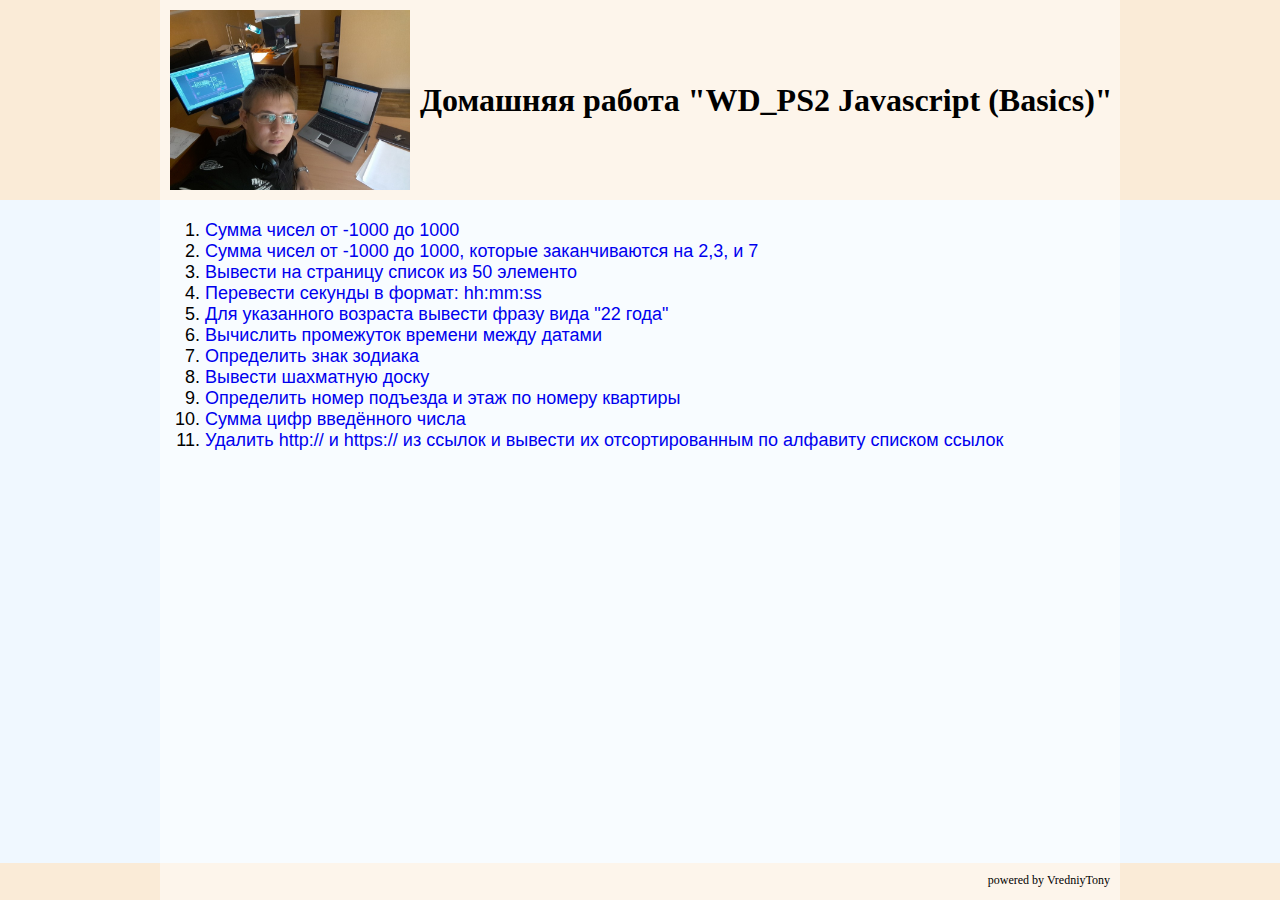
==== ps2_javascript-basics/to.do.1/index.html @ 98b40791 "backup" ====
<!DOCTYPE html>
<html lang="ru">
<head>
    <meta charset="UTF-8">
    <link href="https://use.fontawesome.com/releases/v5.0.8/css/all.css" rel="stylesheet">
    <link type="text/css" rel="stylesheet" href="assets/css/main.css">
    <script charset="UTF-8" lang="ru" src="assets/js/main.js"></script>
    <title>WD_PS2 Javascript</title>
</head>
<div id="wrap"></div>
</div>
<div class="header">
    <div class="headerContainer">
        <img id="logo" src="assets/images/logo.jpg" about="Ivanov Anton">
        <div id="headerText">
            <h1>Домашняя работa "WD_PS2 Javascript (Basics)"</h1>
        </div>
    </div>
</div>
<div class="content">
    <div class="contentContainer">
        <!--task1-->
        <div id="task1Window">
            <div class="taskWindowStyle">
                <button type="button" class="closeButton" onclick="show('none', 'task1Window')">
                    <i class="fa fa-window-close" aria-hidden="true"></i></button>
                <p>Сумма чисел от -1000 до 1000:</p>
                <div class="buttons">
                    <button class ="taskButton" type="button" onclick="task1(event)">Result</button>
                    <button class ="clearButton" type="button" onclick="clearDiv('divTask1Result')">Clear</button>
                </div>
                <div id="task1result"></div>
            </div>
        </div>
        <!--task2-->
        <div id="task2Window">
            <div class="taskWindowStyle">
                <button type="button" class="closeButton" onclick="show('none', 'task2Window')">
                    <i class="fa fa-window-close" aria-hidden="true"></i></button>
                <p>Сумма чисел от -1000 до 1000, суммируя только числа которые заканчиваются на 2,3, и 7:</p>
                <div class="buttons">
                    <button class ="taskButton" type="button" onclick="task2(event)">Result</button>
                    <button class ="clearButton" type="button" onclick="clearDiv('divTask2Result')">Clear</button>
                </div>
                <div id="task2result"></div>
            </div>
        </div>
        <!--task3-->
        <div id="task3Window">
            <div class="taskWindowStyle">
                <button type="button" class="closeButton" onclick="show('none', 'task3Window')">
                    <i class="fa fa-window-close" aria-hidden="true"></i></button>
                <p>Результат:</p>
                <div class="buttons">
                    <button class ="taskButton" type="button" onclick="task3(event)">Result</button>
                    <button class ="clearButton" type="button" onclick="clearDiv('divTask3Result')">Clear</button>
                </div>
                <div id="task3result"></div>
            </div>
        </div>
        <!--task4-->
        <div id="task4Window">
            <div class="taskWindowStyle">
                <button type="button" class="closeButton" onclick="show('none', 'task4Window')">
                    <i class="fa fa-window-close" aria-hidden="true"></i></button>
                <p>Введите время в секундах:</p>
                <form onsubmit="task4(event)">
                    <input type="number" required pattern="[0-9]{12}" id="task4Input" min = "0"/>
                    <div class="buttons">
                        <button class ="taskButton" type="submit">Result</button>
                        <button class ="clearButton" type="button" onclick="clearDiv('divTask4Result')">Clear</button>
                    </div>
                </form>
                <div id="task4result"></div>
            </div>
        </div>
        <!--task5-->
        <div id="task5Window">
            <div class="taskWindowStyle">
                <button type="button" class="closeButton" onclick="show('none', 'task5Window')">
                    <i class="fa fa-window-close" aria-hidden="true"></i></button>
                <p>Возраст:</p>
                <form onsubmit="task5(event)">
                    <input type="number" required pattern="[0-9]{12}" id="task5Input" min="0">
                    <div class="buttons">
                        <button class ="taskButton" type="submit">Result</button>
                        <button class ="clearButton" type="button" onclick="clearDiv('divTask5Result')">Clear</button>
                    </div>
                </form>
                <div id="task5result"></div>
            </div>
        </div>
        <!--task6-->
        <div id="task6Window">
            <div class="taskWindowStyle">
                <button type="button" class="closeButton" onclick="show('none', 'task6Window')">
                    <i class="fa fa-window-close" aria-hidden="true"></i></button>
                <p>Первая дата:</p>
                <input type=datetime-local id="task6InputFirst" value="2000-01-01T00:00:00" step="1">
                <p>Вторая дата:</p>
                <input type=datetime-local id="task6InputSecond" value="2000-01-01T00:00:00" step="1">
                <div class="buttons">
                    <button class ="taskButton" type="button" onclick="task6(event)">Result</button>
                    <button class ="clearButton" type="button" onclick="clearDiv('divTask6Result')">Clear</button>
                </div>
                <div id="task6result"></div>
            </div>
        </div>
        <!--task7-->
        <div id="task7Window">
            <div class="taskWindowStyle">
                <button type="button" class="closeButton" onclick="show('none', 'task7Window')">
                    <i class="fa fa-window-close" aria-hidden="true"></i></button>
                <p>Введите дату (YYYY-MM-DD):</p>
                <form onsubmit="task7(event)">
                    <input type="text"  id="task7Input"
                           pattern="^(?:(?:(?:(?:(?:[1-9]\d)(?:0[48]|[2468][048]|[13579][26])|(?:(?:[2468][048]|[13579][26])00))(\/|-|\.)(?:0?2\1(?:29)))|(?:(?:[1-9]\d{3})(\/|-|\.)(?:(?:(?:0?[13578]|1[02])\2(?:31))|(?:(?:0?[13-9]|1[0-2])\2(?:29|30))|(?:(?:0?[1-9])|(?:1[0-2]))\2(?:0?[1-9]|1\d|2[0-8])))))$"
                           title = "input correct data" required>
                    <div class="buttons">
                        <button class ="taskButton" type="submit">Result</button>
                        <button class ="clearButton" type="button" onclick="clearDiv('divTask7Result')">Clear</button>
                    </div>
                </form>
                <div id="task7result"></div>
            </div>
        </div>
        <!--task8-->
        <div id="task8Window">
            <div class="taskWindowStyle">
                <button type="button" class="closeButton" onclick="show('none', 'task8Window')">
                    <i class="fa fa-window-close" aria-hidden="true"></i></button>
                <p>Размер доски(**х**):</p>
                <form onsubmit="task8(event)">
                    <input type="text" pattern="\d{1,2}[x]\d{1,2}" title = "input max board 99x99" id="task8Input" required/>
                    <div class="buttons">
                        <button class ="taskButton" type="submit" >Result</button>
                        <button class ="clearButton" type="button" onclick="clearDiv('divTask8Result')">Clear</button>
                    </div>
                </form>
                <div id="task8result"></div>
            </div>
        </div>
        <!--task9-->
        <div id="task9Window">
            <div class="taskWindowStyle">
                <button type="button" class="closeButton" onclick="show('none', 'task9Window')">
                    <i class="fa fa-window-close" aria-hidden="true"></i></button>
                <form onsubmit="task9(event)">
                    <p>Количество подъездов:</p>
                    <input type="number" required pattern="[0-9]{,10}" id="task9InputEntrance" min="1"/>
                    <p>Квартир на пролете:</p>
                    <input type="number" required pattern="[0-9]{,10}" id="task9InputApartments" min="1"/>
                    <p>Количество этажей:</p>
                    <input type="number" required pattern="[0-9]{,10}" id="task9InputFloor" min="1"/>
                    <p>Номер квартиры:</p>
                    <input type="number" required pattern="[0-9]{,10}" id="task9InputApartment" min="1"/>
                    <div class="buttons">
                        <button class ="taskButton" type="submit" >Result</button>
                        <button class ="clearButton" type="button" onclick="clearDiv('divTask9Result')">Clear</button>
                    </div>
                </form>
                <div id="task9result"></div>
            </div>
        </div>
        <!--task10-->
        <div id="task10Window">
            <div class="taskWindowStyle">
                <button type="button" class="closeButton" onclick="show('none', 'task10Window')">
                    <i class="fa fa-window-close" aria-hidden="true"></i></button>
                <p>Введите число:</p>
                <form onsubmit="task10(event)">
                    <input type="number" required pattern="^[-+]?[0-9]+?(\.[0-9]$)" id="task10Input" step = any>
                    <div class="buttons">
                        <button class ="taskButton" type="submit">Result</button>
                        <button class ="clearButton" type="button" onclick="clearDiv('divTask10Result')">Clear</button>
                    </div>
                </form>
                <div id="task10result"></div>
            </div>
        </div>
        <!--task11-->
        <div id="task11Window">
            <div class="taskWindowStyle">
                <button type="button" class="closeButton" onclick="show('none', 'task11Window')">
                    <i class="fa fa-window-close" aria-hidden="true"></i></button>
                <p>Введите ссылки:</p>
                <form>
                    <textarea onblur="task11(event)" id="task11Input"></textarea>
                    <div class="buttons">
                        <button class ="clearButton" type="button" onclick="clearDiv('divTask11Result')">Clear</button>
                    </div>
                </form>
                <div id="task11result"></div>
            </div>
        </div>
        <ol class="ol">
            <!--task1-->
            <div class="task">
                <li><a href="#" onclick="show('block', 'task1Window')">
                    Сумма чисел от -1000 до 1000</a></li>
            </div>
            <!--task2-->
            <div class="task">
                <li><a href="#" onclick="show('block', 'task2Window')">
                    Сумма чисел от -1000 до 1000, которые заканчиваются на 2,3, и 7</a></li>
            </div>
            <!--task3-->
            <div class="task">
                <li><a href="#" onclick="show('block', 'task3Window')">
                    Вывести на страницу список из 50 элементо</a></li>
            </div>
            <!--task4-->
            <div class="task">
                <li><a href="#" onclick="show('block', 'task4Window')">
                    Перевести секунды в формат: hh:mm:ss</a></li>
            </div>
            <!--task5-->
            <div class="task">
                <li><a href="#" onclick="show('block', 'task5Window')">
                    Для указанного возраста вывести фразу вида "22 года"</a></li>
            </div>
            <!--task6-->
            <div class="task">
                <li><a href="#" onclick="show('block', 'task6Window')">
                    Вычислить промежуток времени между датами</a></li>
            </div>
            <!--task7-->
            <div class="task">
                <li><a href="#" onclick="show('block', 'task7Window')">
                    Определить знак зодиака</a></li>
            </div>
            <!--task8-->
            <div class="task">
                <li><a href="#" onclick="show('block', 'task8Window')">
                    Вывести шахматную доску</a></li>
            </div>
            <!--task9-->
            <div class="task">
                <li><a href="#" onclick="show('block', 'task9Window')">
                    Определить номер подъезда и этаж по номеру квартиры</a></li>
            </div>
            <!--task10-->
            <div class="task">
                <li><a href="#" onclick="show('block', 'task10Window')">
                    Сумма цифр введённого числа</a></li>
            </div>
            <!--task11-->
            <div class="task">
                <li><a href="#" onclick="show('block', 'task11Window')">
                    Удалить http:// и https:// из ссылок и вывести их отсортированным
                    по алфавиту списком ссылок</a></li>
            </div>
        </ol>
    </div>
</div>
<div class="footer">
    <div class="footerContainer">
        <p>powered by VredniyTony</p>
    </div>
</div>

</body>
</html>
---- ps2_javascript-basics/to.do.1/assets/css/main.css ----
body, html{
    display: flex;
    height: 100%;
    flex-direction: column;
    justify-content: center;
    margin: 0;
}

#wrap{
    display: none;
    position: absolute;
    min-width: 100%;
    min-height: 100%;
    background-color: rgba(1, 1, 1, 0.725);;
}

.header{
    display: flex;
    flex-direction: row;
    justify-content: center;
    height: 200px;
    background-color: antiquewhite;
}

.headerContainer{
    display: flex;
    flex-direction: row;
    width: 960px;
    background-color: rgba(255,255,255,0.5);
}

#logo{
    margin: 10px;
    height: 180px;
    width: auto;
}

#headerText{
    display: flex;
    align-items: center;
}

.content{
    display: flex;
    flex-direction: column;
    align-items: center;
    height: 100%;
    background-color: aliceblue;
}

.contentContainer{
    display: flex;
    flex-direction: column;
    align-items: center;
    width: 960px;
    height: 100%;
    background-color: rgba(255,255,255,0.5);
}

.taskWindowStyle{
    display: flex;
    flex-direction: column;
    justify-content: center;
    position: absolute;
    padding: 5px;
    border: 3px solid rgb(255,255,255);
    border-radius: 5px;
    width: 480px;
    background-color: antiquewhite;
}

.taskWindowStyle > p{
    font-size: 18px;
    font-family: Arial;
    text-decoration: solid;
}

.taskButton{
    font-family: Arial;
    text-decoration: none;
    color: rgb(255,255,255);
    background-color: coral;
    font-size: 20px;
    padding: 8px 10px;
    border:none;
    outline: none;
    width: 100px;
    margin: 20px auto;
}

.ol{
    margin: 20px auto;
    width: calc(100% - 50px);
}

.task{
    font-family: Arial;
    font-size: 18px;
}

li > a:link{
    text-decoration: none;
    display: inline-block;
}

li > a:visited {
    color: black;
}

li > a:hover {
    color: coral;
}

li > a:active {
    color: white;
}

input{
    border: 1px solid rgba(244, 110, 120, 0.5);
    height: 20px;
    border-radius: 5px;
}

.closeButton{
    margin-left: auto;
    padding: 0;
    width: 20px;
    height: 20px;
    text-decoration: none;
    background-color: rgba(255, 255, 255, 0);
    font-size: 20px;
    border:none;
    outline: none;
}

.closeButton > i{
    font-size: 20px;
}

.buttons{
    display: flex;
    flex-direction: row;
    justify-content: center;
}

.clearButton{
    font-family: Arial;
    text-decoration: none;
    color: rgb(255,255,255);
    background-color: coral;
    font-size: 20px;
    padding: 8px 10px;
    border:none;
    outline: none;
    width: 100px;
    margin: 20px auto;
}

#task1Window{
    display: none;
    width: 480px;
    position: absolute;
}

#task2Window{
    display: none;
    width: 480px;
    position: absolute;
}

#task3Window{
    display: none;
    width: 480px;
    position: absolute;
}

#divTask3Result{
    line-height: 8px;
}

#task4Window{
    display: none;
    width: 480px;
    position: absolute;
}
#task5Window{
    display: none;
    width: 480px;
    position: absolute;
}
#task6Window{
    display: none;
    width: 480px;
    position: absolute;
}
#task7Window{
    display: none;
    width: 480px;
    position: absolute;
}
#divTask7Result{
    height: auto;
    width: 100%;
}
#task8Window{
    display: none;
    width: 480px;
    position: absolute;
}

#divTask8Result{
    display: flex;
    flex-direction: column;
    justify-content: center;
    align-items: center;
    height: 480px;
    width: 480px;
}

.flexDivRow{
    display: flex;
    flex-direction: row;
}

#task9Window{
    display: none;
    width: 480px;
    position: absolute;
}
#task10Window{
    display: none;
    width: 480px;
    position: absolute;
}
#task11Window{
    display: none;
    width: 480px;
    position: absolute;
}

#task11Input{
    height: 100px;
    width: calc(100% - 4px);
}

#divTask11Result{
    overflow: hidden;
}

.footer{
    display: flex;
    flex-direction: row;
    justify-content: center;
    height: 50px;
    background-color: antiquewhite;
}

.footerContainer{
    width: 960px;
    background-color: rgba(255,255,255,0.5);
}

.footerContainer > p{
    float: right;
    margin: 10px;
    font-size: 12px;
}
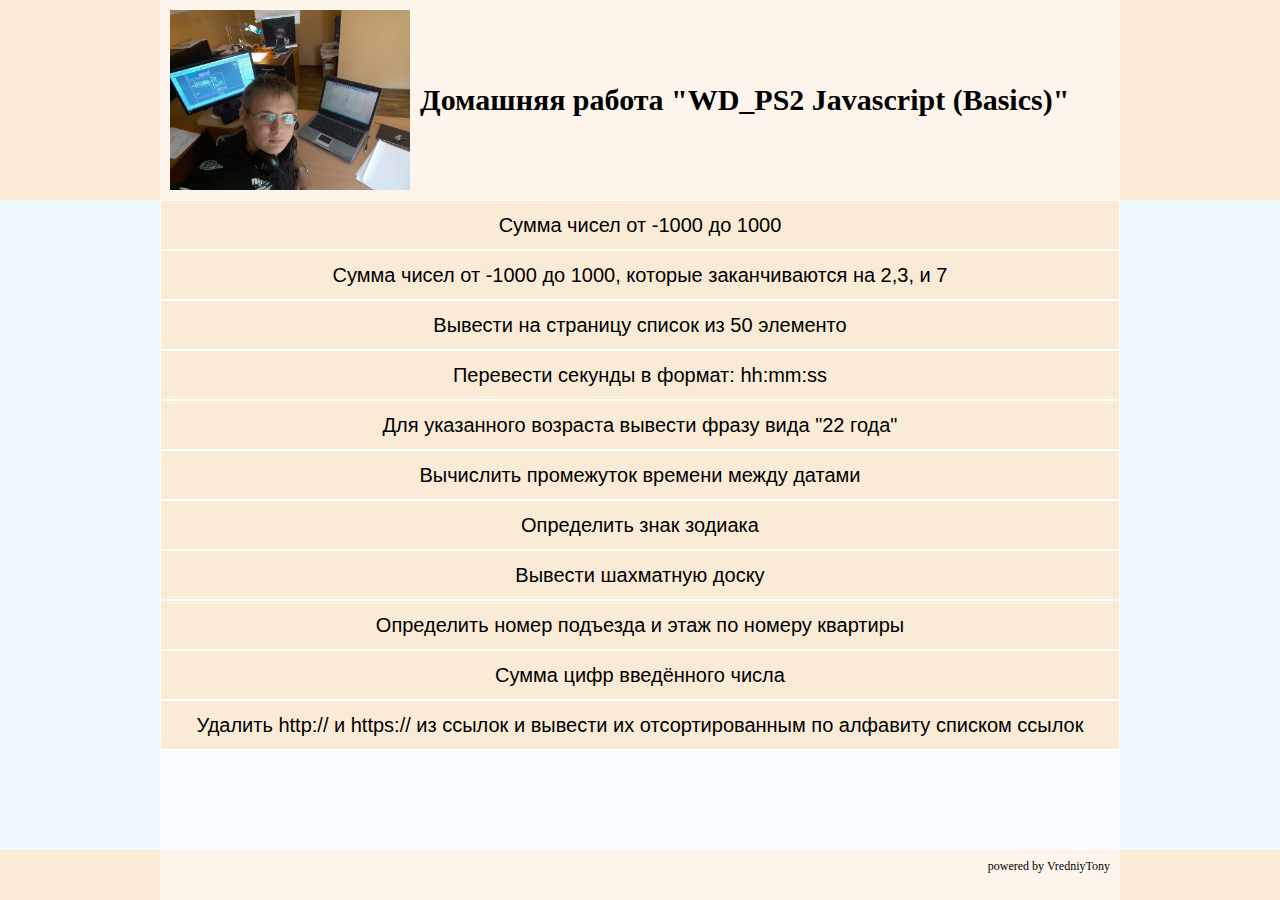
==== commit 3533dc3b: "push ps2 & st1" ====
--- a/ps2_javascript-basics/to.do.1/index.html
+++ b/ps2_javascript-basics/to.do.1/index.html
@@ -1,263 +1,174 @@
 <!DOCTYPE html>
-<html lang="ru">
+<html lang = 'ru'>
 <head>
-    <meta charset="UTF-8">
-    <link href="https://use.fontawesome.com/releases/v5.0.8/css/all.css" rel="stylesheet">
-    <link type="text/css" rel="stylesheet" href="assets/css/main.css">
-    <script charset="UTF-8" lang="ru" src="assets/js/main.js"></script>
+    <meta charset = 'UTF-8'>
+    <link type = 'text/css' rel = 'stylesheet' href = 'assets/css/reset-css.css'>
+    <link type = 'text/css' rel = 'stylesheet' href = 'assets/css/main.css'>
+    <script src="https://ajax.googleapis.com/ajax/libs/jquery/3.1.1/jquery.min.js"></script>
+    <script charset = 'UTF-8' lang = 'ru' src = 'assets/js/main.js'></script>
     <title>WD_PS2 Javascript</title>
 </head>
-<div id="wrap"></div>
-</div>
-<div class="header">
-    <div class="headerContainer">
-        <img id="logo" src="assets/images/logo.jpg" about="Ivanov Anton">
-        <div id="headerText">
+<body>
+<div class = 'header'>
+    <div class = 'headerContainer'>
+        <img id = 'logo' src = 'assets/images/logo.jpg' about = 'Ivanov Anton'>
+        <div id = 'headerText'>
             <h1>Домашняя работa "WD_PS2 Javascript (Basics)"</h1>
         </div>
     </div>
 </div>
-<div class="content">
-    <div class="contentContainer">
-        <!--task1-->
-        <div id="task1Window">
-            <div class="taskWindowStyle">
-                <button type="button" class="closeButton" onclick="show('none', 'task1Window')">
-                    <i class="fa fa-window-close" aria-hidden="true"></i></button>
-                <p>Сумма чисел от -1000 до 1000:</p>
-                <div class="buttons">
-                    <button class ="taskButton" type="button" onclick="task1(event)">Result</button>
-                    <button class ="clearButton" type="button" onclick="clearDiv('divTask1Result')">Clear</button>
-                </div>
-                <div id="task1result"></div>
+<div class = 'content'>
+    <div class = 'contentContainer'>
+      <!--task1-->
+      <button id = 'task1_button' type = 'button'>Сумма чисел от -1000 до 1000</button>
+      <div id = 'task1_dropdown' class = 'task'>
+        <p>Сумма чисел от -1000 до 1000:</p>
+        <div class = 'buttons'>
+            <button class = 'taskButton' type = 'button' onclick = 'task1()'>Result</button>
+            <button class = 'clearButton' type = 'button' onclick = "clearDiv('divTask1Result')">Clear</button>
+        </div>
+        <div id = 'task1result' class = 'result'></div>
+      </div>
+      <!--task2-->
+      <button id = 'task2_button' type = 'button'>Сумма чисел от -1000 до 1000, которые заканчиваются на 2,3, и 7</button>
+      <div id = 'task2_dropdown' class = 'task'>
+        <p>Сумма чисел от -1000 до 1000, суммируя только числа которые заканчиваются на 2,3, и 7:</p>
+        <div class="buttons">
+            <button class ="taskButton" type="button" onclick="task2(event)">Result</button>
+            <button class ="clearButton" type="button" onclick="clearDiv('divTask2Result')">Clear</button>
+        </div>
+        <div id="task2result" class = 'result'></div>
+      </div>
+      <!--task3-->
+      <button id = 'task3_button' type = 'button'>Вывести на страницу список из 50 элементо</button>
+      <div id = 'task3_dropdown' class = 'task'>
+        <p>Результат:</p>
+        <div class="buttons">
+            <button class ="taskButton" type="button" onclick="task3(event)">Result</button>
+            <button class ="clearButton" type="button" onclick="clearDiv('divTask3Result')">Clear</button>
+        </div>
+        <div id="task3result" class = 'result'></div>
+      </div>
+      <!--task4-->
+      <button id = 'task4_button' type = 'button'>Перевести секунды в формат: hh:mm:ss</button>
+      <div id = 'task4_dropdown' class = 'task'>
+        <p>Введите время в секундах:</p>
+        <form onsubmit="task4(event)" class = 'task_form'>
+            <input type="number" required pattern="[0-9]{12}" id="task4Input" min = "0"/>
+            <div class="buttons">
+                <button class ="taskButton" type="submit">Result</button>
+                <button class ="clearButton" type="button" onclick="clearDiv('divTask4Result')">Clear</button>
             </div>
-        </div>
-        <!--task2-->
-        <div id="task2Window">
-            <div class="taskWindowStyle">
-                <button type="button" class="closeButton" onclick="show('none', 'task2Window')">
-                    <i class="fa fa-window-close" aria-hidden="true"></i></button>
-                <p>Сумма чисел от -1000 до 1000, суммируя только числа которые заканчиваются на 2,3, и 7:</p>
-                <div class="buttons">
-                    <button class ="taskButton" type="button" onclick="task2(event)">Result</button>
-                    <button class ="clearButton" type="button" onclick="clearDiv('divTask2Result')">Clear</button>
-                </div>
-                <div id="task2result"></div>
+        </form>
+        <div id="task4result" class = 'result'></div>
+      </div>
+      <!--task5-->
+      <button id = 'task5_button' type = 'button'>Для указанного возраста вывести фразу вида "22 года"</button>
+      <div id = 'task5_dropdown' class = 'task'>
+        <p>Возраст:</p>
+        <form onsubmit="task5(event)"  class = 'task_form'>
+            <input type="number" required pattern="[0-9]{12}" id="task5Input" min="0">
+            <div class="buttons">
+                <button class ="taskButton" type="submit">Result</button>
+                <button class ="clearButton" type="button" onclick="clearDiv('divTask5Result')">Clear</button>
             </div>
-        </div>
-        <!--task3-->
-        <div id="task3Window">
-            <div class="taskWindowStyle">
-                <button type="button" class="closeButton" onclick="show('none', 'task3Window')">
-                    <i class="fa fa-window-close" aria-hidden="true"></i></button>
-                <p>Результат:</p>
-                <div class="buttons">
-                    <button class ="taskButton" type="button" onclick="task3(event)">Result</button>
-                    <button class ="clearButton" type="button" onclick="clearDiv('divTask3Result')">Clear</button>
-                </div>
-                <div id="task3result"></div>
+        </form>
+        <div id="task5result" class = 'result'></div>
+      </div>
+      <!--task6-->
+      <button id = 'task6_button' type = 'button'>Вычислить промежуток времени между датами</button>
+      <div id = 'task6_dropdown' class = 'task'>
+        <form  class = 'task_form'>
+          <p>Первая дата:</p>
+          <input type=datetime-local id="task6InputFirst" value="2000-01-01T00:00:00" step="1">
+          <p>Вторая дата:</p>
+          <input type=datetime-local id="task6InputSecond" value="2000-01-01T00:00:00" step="1">
+            <div class="buttons">
+                <button class ="taskButton" type="button" onclick="task6(event)">Result</button>
+                <button class ="clearButton" type="button" onclick="clearDiv('divTask6Result')">Clear</button>
             </div>
-        </div>
-        <!--task4-->
-        <div id="task4Window">
-            <div class="taskWindowStyle">
-                <button type="button" class="closeButton" onclick="show('none', 'task4Window')">
-                    <i class="fa fa-window-close" aria-hidden="true"></i></button>
-                <p>Введите время в секундах:</p>
-                <form onsubmit="task4(event)">
-                    <input type="number" required pattern="[0-9]{12}" id="task4Input" min = "0"/>
-                    <div class="buttons">
-                        <button class ="taskButton" type="submit">Result</button>
-                        <button class ="clearButton" type="button" onclick="clearDiv('divTask4Result')">Clear</button>
-                    </div>
-                </form>
-                <div id="task4result"></div>
+        </form>
+        <div id="task6result" class = 'result'></div>
+      </div>
+      <!--task7-->
+      <button id = 'task7_button' type = 'button'>Определить знак зодиака</button>
+      <div id = 'task7_dropdown' class = 'task'>
+        <p>Введите дату (YYYY-MM-DD):</p>
+        <form onsubmit="task7(event)" class = 'task_form'>
+            <input type="text"  id="task7Input"
+                   pattern="^(?:(?:(?:(?:(?:[1-9]\d)(?:0[48]|[2468][048]|[13579][26])|(?:(?:[2468][048]|[13579][26])00))(\/|-|\.)(?:0?2\1(?:29)))|(?:(?:[1-9]\d{3})(\/|-|\.)(?:(?:(?:0?[13578]|1[02])\2(?:31))|(?:(?:0?[13-9]|1[0-2])\2(?:29|30))|(?:(?:0?[1-9])|(?:1[0-2]))\2(?:0?[1-9]|1\d|2[0-8])))))$"
+                   title = "input correct data" required>
+            <div class="buttons">
+                <button class ="taskButton" type="submit">Result</button>
+                <button class ="clearButton" type="button" onclick="clearDiv('divTask7Result')">Clear</button>
             </div>
-        </div>
-        <!--task5-->
-        <div id="task5Window">
-            <div class="taskWindowStyle">
-                <button type="button" class="closeButton" onclick="show('none', 'task5Window')">
-                    <i class="fa fa-window-close" aria-hidden="true"></i></button>
-                <p>Возраст:</p>
-                <form onsubmit="task5(event)">
-                    <input type="number" required pattern="[0-9]{12}" id="task5Input" min="0">
-                    <div class="buttons">
-                        <button class ="taskButton" type="submit">Result</button>
-                        <button class ="clearButton" type="button" onclick="clearDiv('divTask5Result')">Clear</button>
-                    </div>
-                </form>
-                <div id="task5result"></div>
+        </form>
+        <div id="task7result" class = 'result'></div>
+      </div>
+      <!--task8-->
+      <button id = 'task8_button' type = 'button'>Вывести шахматную доску</button>
+      <div id = 'task8_dropdown' class = 'task'>
+        <p>Размер доски(**х**):</p>
+        <form onsubmit="task8(event)" class = 'task_form'>
+            <input type="text" pattern="\d{1,2}[x]\d{1,2}" title = "input max board 99x99" id="task8Input" required/>
+            <div class="buttons">
+                <button class ="taskButton" type="submit" >Result</button>
+                <button class ="clearButton" type="button" onclick="clearDiv('divTask8Result')">Clear</button>
             </div>
-        </div>
-        <!--task6-->
-        <div id="task6Window">
-            <div class="taskWindowStyle">
-                <button type="button" class="closeButton" onclick="show('none', 'task6Window')">
-                    <i class="fa fa-window-close" aria-hidden="true"></i></button>
-                <p>Первая дата:</p>
-                <input type=datetime-local id="task6InputFirst" value="2000-01-01T00:00:00" step="1">
-                <p>Вторая дата:</p>
-                <input type=datetime-local id="task6InputSecond" value="2000-01-01T00:00:00" step="1">
-                <div class="buttons">
-                    <button class ="taskButton" type="button" onclick="task6(event)">Result</button>
-                    <button class ="clearButton" type="button" onclick="clearDiv('divTask6Result')">Clear</button>
-                </div>
-                <div id="task6result"></div>
+        </form>
+        <div id="task8result" class = 'result'></div>
+      </div>
+      <!--task9-->
+      <button id = 'task9_button' type = 'button'>Определить номер подъезда и этаж по номеру квартиры</button>
+      <div id = 'task9_dropdown' class = 'task'>
+        <form onsubmit="task9(event)" class = 'task_form'>
+            <p>Количество подъездов:</p>
+            <input type="number" required pattern="[0-9]{,10}" id="task9InputEntrance" min="1"/>
+            <p>Квартир на пролете:</p>
+            <input type="number" required pattern="[0-9]{,10}" id="task9InputApartments" min="1"/>
+            <p>Количество этажей:</p>
+            <input type="number" required pattern="[0-9]{,10}" id="task9InputFloor" min="1"/>
+            <p>Номер квартиры:</p>
+            <input type="number" required pattern="[0-9]{,10}" id="task9InputApartment" min="1"/>
+            <div class="buttons">
+                <button class ="taskButton" type="submit" >Result</button>
+                <button class ="clearButton" type="button" onclick="clearDiv('divTask9Result')">Clear</button>
             </div>
-        </div>
-        <!--task7-->
-        <div id="task7Window">
-            <div class="taskWindowStyle">
-                <button type="button" class="closeButton" onclick="show('none', 'task7Window')">
-                    <i class="fa fa-window-close" aria-hidden="true"></i></button>
-                <p>Введите дату (YYYY-MM-DD):</p>
-                <form onsubmit="task7(event)">
-                    <input type="text"  id="task7Input"
-                           pattern="^(?:(?:(?:(?:(?:[1-9]\d)(?:0[48]|[2468][048]|[13579][26])|(?:(?:[2468][048]|[13579][26])00))(\/|-|\.)(?:0?2\1(?:29)))|(?:(?:[1-9]\d{3})(\/|-|\.)(?:(?:(?:0?[13578]|1[02])\2(?:31))|(?:(?:0?[13-9]|1[0-2])\2(?:29|30))|(?:(?:0?[1-9])|(?:1[0-2]))\2(?:0?[1-9]|1\d|2[0-8])))))$"
-                           title = "input correct data" required>
-                    <div class="buttons">
-                        <button class ="taskButton" type="submit">Result</button>
-                        <button class ="clearButton" type="button" onclick="clearDiv('divTask7Result')">Clear</button>
-                    </div>
-                </form>
-                <div id="task7result"></div>
+        </form>
+        <div id="task9result" class = 'result'></div>
+      </div>
+      <!--task10-->
+      <button id = 'task10_button' type = 'button'>Сумма цифр введённого числа</button>
+      <div id = 'task10_dropdown' class = 'task'>
+        <p>Введите число:</p>
+        <form onsubmit="task10(event)" class = 'task_form'>
+            <input type="number" required pattern="^[-+]?[0-9]+?(\.[0-9]$)" id="task10Input" step = any>
+            <div class="buttons">
+                <button class ="taskButton" type="submit">Result</button>
+                <button class ="clearButton" type="button" onclick="clearDiv('divTask10Result')">Clear</button>
             </div>
-        </div>
-        <!--task8-->
-        <div id="task8Window">
-            <div class="taskWindowStyle">
-                <button type="button" class="closeButton" onclick="show('none', 'task8Window')">
-                    <i class="fa fa-window-close" aria-hidden="true"></i></button>
-                <p>Размер доски(**х**):</p>
-                <form onsubmit="task8(event)">
-                    <input type="text" pattern="\d{1,2}[x]\d{1,2}" title = "input max board 99x99" id="task8Input" required/>
-                    <div class="buttons">
-                        <button class ="taskButton" type="submit" >Result</button>
-                        <button class ="clearButton" type="button" onclick="clearDiv('divTask8Result')">Clear</button>
-                    </div>
-                </form>
-                <div id="task8result"></div>
+        </form>
+        <div id="task10result" class = 'result'></div>
+      </div>
+      <!--task11-->
+      <button id = 'task11_button' type = 'button'>Удалить http:// и https:// из ссылок и вывести их отсортированным
+      по алфавиту списком ссылок</button>
+      <div id = 'task11_dropdown' class = 'task'>
+        <p>Введите ссылки:</p>
+        <form class = 'task_form'>
+            <textarea onblur="task11(event)" id="task11Input"></textarea>
+            <div class="buttons">
+                <button class ="clearButton" type="button" onclick="clearDiv('divTask11Result')">Clear</button>
             </div>
-        </div>
-        <!--task9-->
-        <div id="task9Window">
-            <div class="taskWindowStyle">
-                <button type="button" class="closeButton" onclick="show('none', 'task9Window')">
-                    <i class="fa fa-window-close" aria-hidden="true"></i></button>
-                <form onsubmit="task9(event)">
-                    <p>Количество подъездов:</p>
-                    <input type="number" required pattern="[0-9]{,10}" id="task9InputEntrance" min="1"/>
-                    <p>Квартир на пролете:</p>
-                    <input type="number" required pattern="[0-9]{,10}" id="task9InputApartments" min="1"/>
-                    <p>Количество этажей:</p>
-                    <input type="number" required pattern="[0-9]{,10}" id="task9InputFloor" min="1"/>
-                    <p>Номер квартиры:</p>
-                    <input type="number" required pattern="[0-9]{,10}" id="task9InputApartment" min="1"/>
-                    <div class="buttons">
-                        <button class ="taskButton" type="submit" >Result</button>
-                        <button class ="clearButton" type="button" onclick="clearDiv('divTask9Result')">Clear</button>
-                    </div>
-                </form>
-                <div id="task9result"></div>
-            </div>
-        </div>
-        <!--task10-->
-        <div id="task10Window">
-            <div class="taskWindowStyle">
-                <button type="button" class="closeButton" onclick="show('none', 'task10Window')">
-                    <i class="fa fa-window-close" aria-hidden="true"></i></button>
-                <p>Введите число:</p>
-                <form onsubmit="task10(event)">
-                    <input type="number" required pattern="^[-+]?[0-9]+?(\.[0-9]$)" id="task10Input" step = any>
-                    <div class="buttons">
-                        <button class ="taskButton" type="submit">Result</button>
-                        <button class ="clearButton" type="button" onclick="clearDiv('divTask10Result')">Clear</button>
-                    </div>
-                </form>
-                <div id="task10result"></div>
-            </div>
-        </div>
-        <!--task11-->
-        <div id="task11Window">
-            <div class="taskWindowStyle">
-                <button type="button" class="closeButton" onclick="show('none', 'task11Window')">
-                    <i class="fa fa-window-close" aria-hidden="true"></i></button>
-                <p>Введите ссылки:</p>
-                <form>
-                    <textarea onblur="task11(event)" id="task11Input"></textarea>
-                    <div class="buttons">
-                        <button class ="clearButton" type="button" onclick="clearDiv('divTask11Result')">Clear</button>
-                    </div>
-                </form>
-                <div id="task11result"></div>
-            </div>
-        </div>
-        <ol class="ol">
-            <!--task1-->
-            <div class="task">
-                <li><a href="#" onclick="show('block', 'task1Window')">
-                    Сумма чисел от -1000 до 1000</a></li>
-            </div>
-            <!--task2-->
-            <div class="task">
-                <li><a href="#" onclick="show('block', 'task2Window')">
-                    Сумма чисел от -1000 до 1000, которые заканчиваются на 2,3, и 7</a></li>
-            </div>
-            <!--task3-->
-            <div class="task">
-                <li><a href="#" onclick="show('block', 'task3Window')">
-                    Вывести на страницу список из 50 элементо</a></li>
-            </div>
-            <!--task4-->
-            <div class="task">
-                <li><a href="#" onclick="show('block', 'task4Window')">
-                    Перевести секунды в формат: hh:mm:ss</a></li>
-            </div>
-            <!--task5-->
-            <div class="task">
-                <li><a href="#" onclick="show('block', 'task5Window')">
-                    Для указанного возраста вывести фразу вида "22 года"</a></li>
-            </div>
-            <!--task6-->
-            <div class="task">
-                <li><a href="#" onclick="show('block', 'task6Window')">
-                    Вычислить промежуток времени между датами</a></li>
-            </div>
-            <!--task7-->
-            <div class="task">
-                <li><a href="#" onclick="show('block', 'task7Window')">
-                    Определить знак зодиака</a></li>
-            </div>
-            <!--task8-->
-            <div class="task">
-                <li><a href="#" onclick="show('block', 'task8Window')">
-                    Вывести шахматную доску</a></li>
-            </div>
-            <!--task9-->
-            <div class="task">
-                <li><a href="#" onclick="show('block', 'task9Window')">
-                    Определить номер подъезда и этаж по номеру квартиры</a></li>
-            </div>
-            <!--task10-->
-            <div class="task">
-                <li><a href="#" onclick="show('block', 'task10Window')">
-                    Сумма цифр введённого числа</a></li>
-            </div>
-            <!--task11-->
-            <div class="task">
-                <li><a href="#" onclick="show('block', 'task11Window')">
-                    Удалить http:// и https:// из ссылок и вывести их отсортированным
-                    по алфавиту списком ссылок</a></li>
-            </div>
-        </ol>
+        </form>
+        <div id="task11result" class = 'result'></div>
+      </div>
     </div>
-</div>
-<div class="footer">
+  </div>
+<footer class="footer">
     <div class="footerContainer">
         <p>powered by VredniyTony</p>
     </div>
-</div>
-
+</footer>
 </body>
 </html>
--- a/ps2_javascript-basics/to.do.1/assets/css/main.css
+++ b/ps2_javascript-basics/to.do.1/assets/css/main.css
@@ -1,24 +1,15 @@
-body, html{
-    display: flex;
-    height: 100%;
-    flex-direction: column;
-    justify-content: center;
-    margin: 0;
-}
-
-#wrap{
-    display: none;
-    position: absolute;
-    min-width: 100%;
-    min-height: 100%;
-    background-color: rgba(1, 1, 1, 0.725);;
+body, html {
+  display: flex;
+  flex-direction: column;
+  width: 100%;
+  height: 100%;
 }
 
 .header{
     display: flex;
     flex-direction: row;
     justify-content: center;
-    height: 200px;
+    min-height: 200px;
     background-color: antiquewhite;
 }
 
@@ -27,6 +18,10 @@
     flex-direction: row;
     width: 960px;
     background-color: rgba(255,255,255,0.5);
+  }
+
+#headerText > h1 {
+  font-size: 30px;
 }
 
 #logo{
@@ -41,14 +36,16 @@
 }
 
 .content{
+    flex: 1 0 auto;
+    height: auto;
     display: flex;
     flex-direction: column;
     align-items: center;
-    height: 100%;
     background-color: aliceblue;
 }
 
 .contentContainer{
+    flex: 1 0 auto;
     display: flex;
     flex-direction: column;
     align-items: center;
@@ -57,22 +54,50 @@
     background-color: rgba(255,255,255,0.5);
 }
 
-.taskWindowStyle{
-    display: flex;
-    flex-direction: column;
-    justify-content: center;
-    position: absolute;
-    padding: 5px;
-    border: 3px solid rgb(255,255,255);
-    border-radius: 5px;
-    width: 480px;
-    background-color: antiquewhite;
+.contentContainer > button{
+  font-family: Arial;
+  text-decoration: none;
+  color: rgb(0,0,0);
+  background-color: antiquewhite;
+  font-size: 20px;
+  padding: 8px 10px;
+  border:none;
+  outline: none;
+  border: solid 1px white;
+  width: 100%;
+  height: 50px;
 }
 
-.taskWindowStyle > p{
-    font-size: 18px;
-    font-family: Arial;
-    text-decoration: solid;
+.contentContainer > button:active, .contentContainer > button:hover {
+    background-color: coral;
+}
+
+.task {
+  height: auto;
+  display: none;
+  justify-content: flex-start;
+  flex-direction: column;
+  width: 100%;
+}
+
+.task > p {
+  color: black;
+  font-size: 20px;
+}
+
+.task_form > input {
+  border: 1px solid rgba(244, 110, 120, 0.5);
+  height: 20px;
+  border-radius: 5px;
+}
+
+.task_form > textarea {
+  height: 100px;
+  width: 100%;
+}
+
+.task_form > p {
+  font-size: 20px;
 }
 
 .taskButton{
@@ -88,61 +113,6 @@
     margin: 20px auto;
 }
 
-.ol{
-    margin: 20px auto;
-    width: calc(100% - 50px);
-}
-
-.task{
-    font-family: Arial;
-    font-size: 18px;
-}
-
-li > a:link{
-    text-decoration: none;
-    display: inline-block;
-}
-
-li > a:visited {
-    color: black;
-}
-
-li > a:hover {
-    color: coral;
-}
-
-li > a:active {
-    color: white;
-}
-
-input{
-    border: 1px solid rgba(244, 110, 120, 0.5);
-    height: 20px;
-    border-radius: 5px;
-}
-
-.closeButton{
-    margin-left: auto;
-    padding: 0;
-    width: 20px;
-    height: 20px;
-    text-decoration: none;
-    background-color: rgba(255, 255, 255, 0);
-    font-size: 20px;
-    border:none;
-    outline: none;
-}
-
-.closeButton > i{
-    font-size: 20px;
-}
-
-.buttons{
-    display: flex;
-    flex-direction: row;
-    justify-content: center;
-}
-
 .clearButton{
     font-family: Arial;
     text-decoration: none;
@@ -156,98 +126,22 @@
     margin: 20px auto;
 }
 
-#task1Window{
-    display: none;
-    width: 480px;
-    position: absolute;
-}
-
-#task2Window{
-    display: none;
-    width: 480px;
-    position: absolute;
-}
-
-#task3Window{
-    display: none;
-    width: 480px;
-    position: absolute;
-}
-
-#divTask3Result{
-    line-height: 8px;
-}
-
-#task4Window{
-    display: none;
-    width: 480px;
-    position: absolute;
-}
-#task5Window{
-    display: none;
-    width: 480px;
-    position: absolute;
-}
-#task6Window{
-    display: none;
-    width: 480px;
-    position: absolute;
-}
-#task7Window{
-    display: none;
-    width: 480px;
-    position: absolute;
-}
-#divTask7Result{
-    height: auto;
-    width: 100%;
-}
-#task8Window{
-    display: none;
-    width: 480px;
-    position: absolute;
-}
-
-#divTask8Result{
-    display: flex;
-    flex-direction: column;
-    justify-content: center;
-    align-items: center;
-    height: 480px;
-    width: 480px;
-}
-
 .flexDivRow{
     display: flex;
     flex-direction: row;
 }
 
-#task9Window{
-    display: none;
-    width: 480px;
-    position: absolute;
-}
-#task10Window{
-    display: none;
-    width: 480px;
-    position: absolute;
-}
-#task11Window{
-    display: none;
-    width: 480px;
-    position: absolute;
+.result {
+  font-size: 20px;
 }
 
-#task11Input{
-    height: 100px;
-    width: calc(100% - 4px);
-}
-
-#divTask11Result{
-    overflow: hidden;
+#divTask7Result {
+  width: 960px;
+  height: auto;
 }
 
 .footer{
+  flex-shrink: 0;
     display: flex;
     flex-direction: row;
     justify-content: center;
@@ -264,4 +158,4 @@
     float: right;
     margin: 10px;
     font-size: 12px;
-}+}
